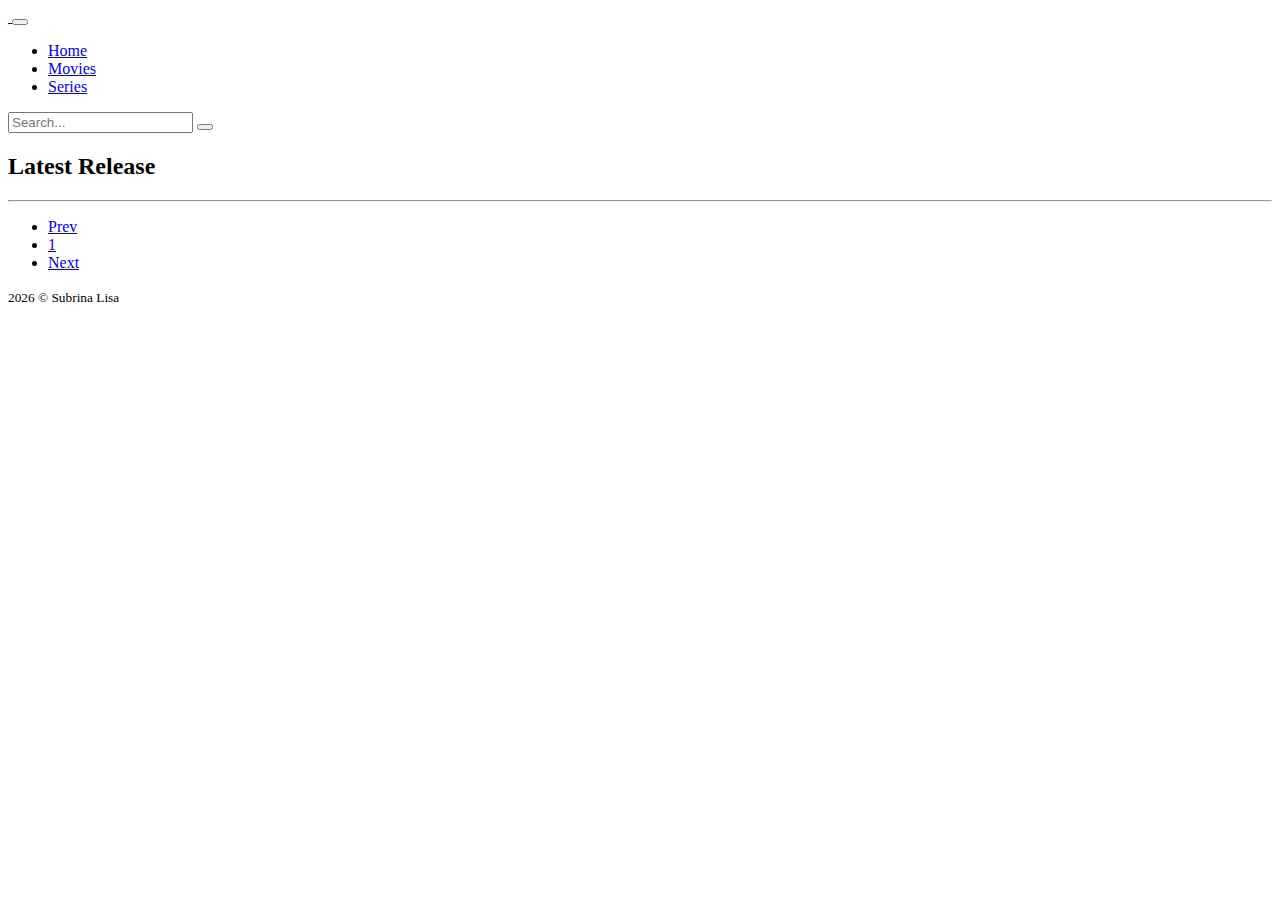
==== movie.html @ f4c00391 "pagination" ====
<!doctype html>
<html lang="en">

<head>
    <!-- Required meta tags -->
    <meta charset="utf-8">
    <meta name="viewport" content="width=device-width, initial-scale=1">
    <meta name="description" content="Movie Website">
    <meta name="author" content="Subrina Lisa">
    <!-- Title -->
    <title>Movie Club</title>
    <!-- Favicon -->
    <link rel="icon" type="image/png" href="assets/images/favicon.png">
    <!-- Bootstrap Stylesheet -->
    <link rel="stylesheet" href="assets/css/bootstrap.min.css">
    <!-- Icons Stylesheet -->
    <link rel="stylesheet" href="assets/icon-fontawesome/css/all.css">
    <link rel="stylesheet" href="assets/icon-bootstrap/bootstrap-icons.css">
    <!-- Plugin Stylesheet -->
    <link rel="stylesheet" href="assets/vendor/tab.css">
    <!-- Main Stylesheet -->
    <link rel="stylesheet" href="assets/css/style.css">
</head>

<body>
    <!-- ========= Preloader ========= -->
    <div id="preloader">
        <div class="loader-wrap">
            <div class="loader">
                <div class="one"></div>
                <div class="two"></div>
                <div class="three"></div>
                <div class="four"></div>
                <div class="five"></div>
                <div class="six"></div>
                <div class="seven"></div>
                <div class="eight"></div>
            </div>
        </div>
    </div>
    <!-- ========= Header ========= -->
    <header>
        <div class="container">
            <!-- Navigation -->
            <nav class="navbar navbar-expand-md navigation-wrapper">
                <a class="navbar-brand logo" href="index.html">
                    <img src="./assets/images/logo.png" class="img-fluid" alt="">
                </a>
                <button class="navbar-toggler" type="button" data-bs-toggle="collapse" data-bs-target="#navigation">
                    <i class="bi bi-list text-white"></i>
                </button>
                <div class="collapse navbar-collapse" id="navigation">
                    <ul class="navbar-nav ms-auto text-end">
                        <li class="nav-item">
                            <a class="nav-link" href="index.html">Home</a>
                        </li>
                        <li class="nav-item">
                            <a class="nav-link" href="movie.html">Movies</a>
                        </li>
                        <li class="nav-item">
                            <a class="nav-link" href="series.html">Series</a>
                        </li>
                    </ul>
                    <form id="search">
                        <div class="input-group">
                            <input type="text" class="form-control form-control-sm" placeholder="Search..." required>
                            <button class="btn btn-sm btn-danger" type="button"><i class="bi bi-search"></i></button>
                        </div>
                    </form>
                </div>
            </nav>
        </div>
    </header>
    <!-- ========= Search ========= -->
    <section id="searching">
        <div class="container">
            <div class="section-title align-self-center">
                <h2>Searching Results</h2>
                <hr>
            </div>
            <div class="row content">
                <!-- Render Dynamically -->
            </div>
        </div>
    </section>
    <!-- ========= All Movies ========= -->
    <section id="movies">
        <div class="container">
            <div class="section-title align-self-center">
                <h2>Latest Release</h2>
                <hr>
            </div>
            <div class="row content">
                <!-- Render Dynamically -->
            </div>
            <!-- Pagination -->
            <ul class="pagination mt-5">
                <li class="page-item">
                    <a class="page-link" href="#" aria-label="Previous" id="prevBtn">
                        Prev
                    </a>
                </li>
                <li class="page-item"><a class="page-link active" href="javascript: void(0);" id="currBtn">1</a></li>
                <li class="page-item">
                    <a class="page-link" href="#" aria-label="Next" id="nextBtn">
                       Next
                    </a>
                </li>
            </ul>
        </div>
    </section>
    <!-- ========= Footer ========= -->
    <footer>
        <div class="container">
            <small>
                <script>
                    document.write(new Date().getFullYear())
                </script> &copy; Subrina Lisa
            </small>
        </div>
    </footer>
    <!-- Jquery Js -->
    <script src="assets/js/jquery-1.12.4.js"></script>
    <!-- Popper Js -->
    <script src="assets/js/popper.min.js"></script>
    <!-- Bootstrap Js -->
    <script src="assets/js/bootstrap.min.js"></script>
    <!-- Plugin Js -->
    <script src="assets/vendor/scroll-up.min.js"></script>
    <!-- Custom Js -->
    <script src="assets/js/custom.js"></script>
    <script src="assets/js/app.js"></script>
</body>

</html>
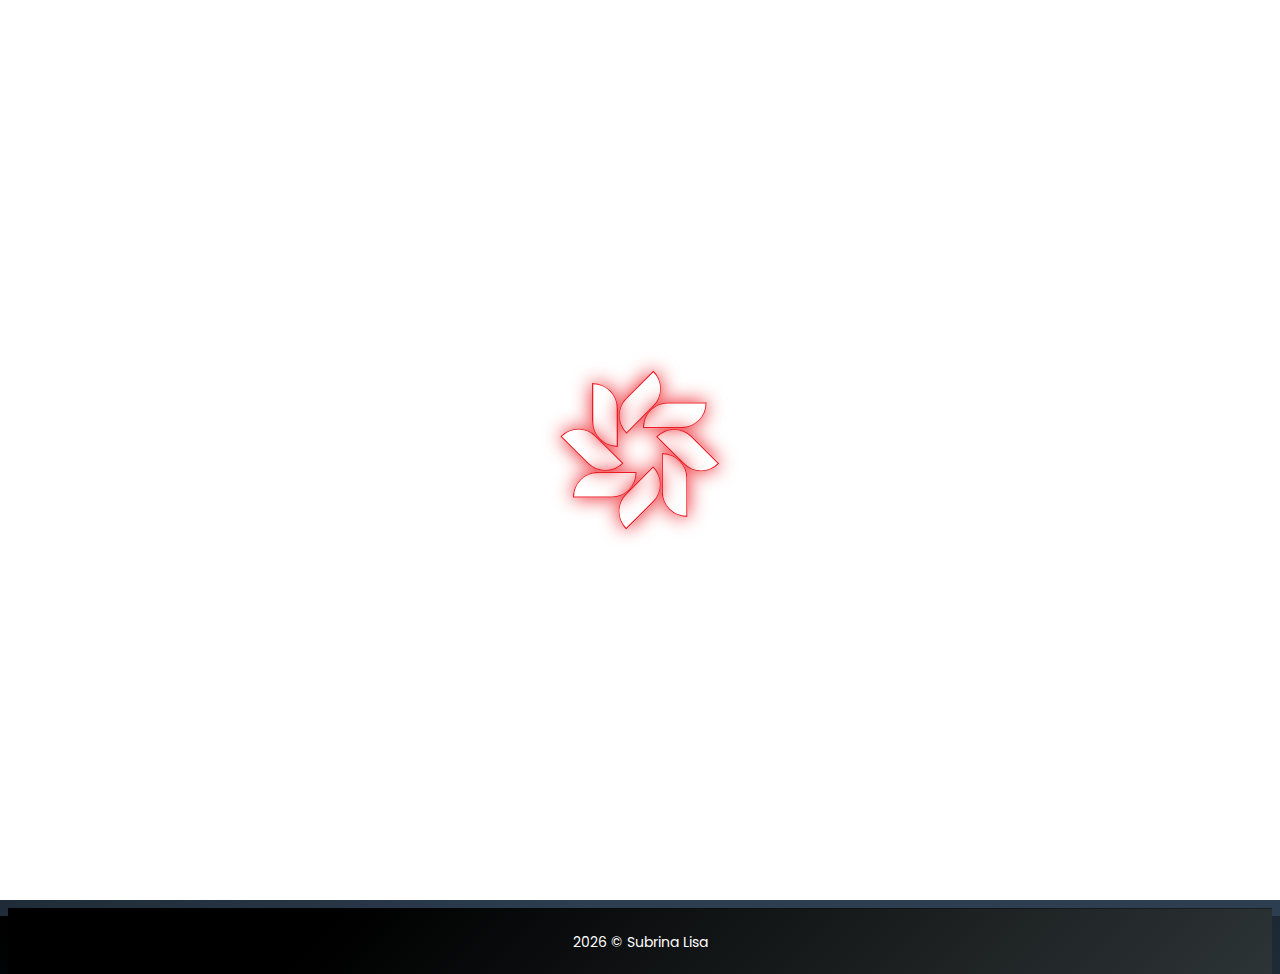
==== commit ce0bec65: "updated" ====
--- a/movie.html
+++ b/movie.html
@@ -60,8 +60,14 @@
                         <li class="nav-item">
                             <a class="nav-link" href="series.html">Series</a>
                         </li>
+                        <li class="nav-item dropdown">
+                            <a class="nav-link dropdown-toggle" data-bs-toggle="dropdown" role="button">
+                                Genre
+                            </a>
+                            <ul class="dropdown-menu"></ul>
+                        </li>
                     </ul>
-                    <form id="search">
+                    <form id="search-form">
                         <div class="input-group">
                             <input type="text" class="form-control form-control-sm" placeholder="Search..." required>
                             <button class="btn btn-sm btn-danger" type="button"><i class="bi bi-search"></i></button>
@@ -72,38 +78,38 @@
         </div>
     </header>
     <!-- ========= Search ========= -->
-    <section id="searching">
+    <section class="searching">
         <div class="container">
             <div class="section-title align-self-center">
                 <h2>Searching Results</h2>
                 <hr>
             </div>
-            <div class="row content">
+            <div class="row content" id="searching">
                 <!-- Render Dynamically -->
             </div>
         </div>
     </section>
     <!-- ========= All Movies ========= -->
-    <section id="movies">
+    <section class="movies">
         <div class="container">
             <div class="section-title align-self-center">
                 <h2>Latest Release</h2>
                 <hr>
             </div>
-            <div class="row content">
+            <div class="row content" id="movies">
                 <!-- Render Dynamically -->
             </div>
             <!-- Pagination -->
             <ul class="pagination mt-5">
                 <li class="page-item">
-                    <a class="page-link" href="#" aria-label="Previous" id="prevBtn">
+                    <a class="page-link" role="button" aria-label="Previous" id="prevBtn">
                         Prev
                     </a>
                 </li>
-                <li class="page-item"><a class="page-link active" href="javascript: void(0);" id="currBtn">1</a></li>
+                <li class="page-item"><a class="page-link active" role="button" id="currBtn">1</a></li>
                 <li class="page-item">
-                    <a class="page-link" href="#" aria-label="Next" id="nextBtn">
-                       Next
+                    <a class="page-link" role="button" aria-label="Next" id="nextBtn">
+                        Next
                     </a>
                 </li>
             </ul>
@@ -119,6 +125,19 @@
             </small>
         </div>
     </footer>
+    <!-- ========= Modal ========= -->
+    <div class="modal fade" id="preview">
+        <div class="modal-dialog modal-dialog-centered modal-lg">
+            <div class="modal-content">
+                <div class="modal-body">
+                    <button type="button" class="btn" data-bs-dismiss="modal" aria-label="Close" onclick="stopVdo()"><i
+                            class="bi bi-x-lg text-white"></i></button>
+                    <div class="ratio ratio-16x9">
+                    </div>
+                </div>
+            </div>
+        </div>
+    </div>
     <!-- Jquery Js -->
     <script src="assets/js/jquery-1.12.4.js"></script>
     <!-- Popper Js -->
--- a/assets/css/style.css
+++ b/assets/css/style.css
@@ -0,0 +1,582 @@
+@import url("https://fonts.googleapis.com/css2?family=Poppins:ital,wght@0,300;0,400;0,500;0,600;0,700;1,400;1,500;1,600;1,700&display=swap");
+/*--------------------------------------------------------------------
+Global
+---------------------------------------------------------------------*/
+body {
+  font-family: 'Poppins', sans-serif;
+  font-size: 16px;
+  font-weight: 400;
+  color: #202020;
+  background-image: linear-gradient(147deg, #000000 0%, #2c3e50 74%);
+  min-height: 100vh;
+  position: relative;
+}
+
+::-webkit-scrollbar {
+  width: 12px;
+}
+
+::-webkit-scrollbar-track {
+  -webkit-box-shadow: inset 0 0 5px grey;
+          box-shadow: inset 0 0 5px grey;
+  border-radius: 8px;
+}
+
+::-webkit-scrollbar-thumb {
+  background: linear-gradient(315deg, #2d3436 0%, #000000 74%);
+  border-radius: 8px;
+}
+
+h1 {
+  font-size: 48px;
+}
+
+h2 {
+  font-size: 36px;
+}
+
+h3 {
+  font-size: 28px;
+}
+
+h4 {
+  font-size: 22px;
+}
+
+h5 {
+  font-size: 18px;
+}
+
+h6 {
+  font-size: 16px;
+}
+
+h1,
+h2,
+h3,
+h4,
+h5,
+h6,
+p,
+figure {
+  margin: 0;
+}
+
+small {
+  font-size: 14px;
+}
+
+a,
+a:hover {
+  color: #EC1C24;
+  text-decoration: none;
+}
+
+i,
+svg {
+  display: inline-block;
+  pointer-events: none;
+}
+
+img {
+  max-width: 100%;
+}
+
+ul,
+ol {
+  list-style: none;
+  padding: 0;
+  margin: 0;
+}
+
+iframe {
+  width: 100%;
+}
+
+figure {
+  position: relative;
+  overflow: hidden;
+}
+
+figure img {
+  display: block;
+  width: 100%;
+  -webkit-transition: all 0.3s ease;
+  transition: all 0.3s ease;
+}
+
+.btn {
+  font-family: 'Poppins', sans-serif;
+  -webkit-transition: all 0.3s ease;
+  transition: all 0.3s ease;
+}
+
+.btn-danger {
+  background: #EC1C24;
+}
+
+.btn-danger:hover {
+  background: #B8161C;
+}
+
+.btn:focus,
+.navbar-toggler:focus,
+.form-control:focus,
+.form-select:focus,
+.accordion-button:focus {
+  -webkit-box-shadow: none;
+          box-shadow: none;
+}
+
+.pagination .page-link {
+  font-size: 14px;
+  border: none;
+  background: #B8161C;
+  color: #fff;
+  margin-right: 8px;
+  padding: 8px 16px;
+  -webkit-transition: all 0.3s ease;
+  transition: all 0.3s ease;
+}
+
+.pagination .page-link:hover,
+.pagination .page-link.active {
+  color: #fff;
+  background: #EC1C24;
+}
+
+.owl-carousel .owl-item img {
+  width: -webkit-fit-content;
+  width: -moz-fit-content;
+  width: fit-content;
+}
+
+.owl-theme .owl-nav.disabled + .owl-dots {
+  margin-top: 20px;
+}
+
+.owl-carousel .owl-nav button.owl-next,
+.owl-carousel .owl-nav button.owl-prev,
+.owl-carousel button.owl-dot {
+  padding: 4px 8px !important;
+  background: #EC1C24 !important;
+}
+
+.owl-theme .owl-nav {
+  position: absolute;
+  top: -70px;
+  right: 0;
+}
+
+/*--------------------------------------------------------------------
+Preloader
+---------------------------------------------------------------------*/
+#preloader {
+  background: #fff;
+  position: fixed;
+  top: 0;
+  right: 0;
+  bottom: 0;
+  left: 0;
+  width: 100%;
+  height: 100%;
+  z-index: 9999;
+}
+
+.loader-wrap {
+  position: absolute;
+  top: 50%;
+  left: 50%;
+  -webkit-transform: translate(-50%, -50%);
+          transform: translate(-50%, -50%);
+}
+
+.loader {
+  width: 200px;
+  height: 200px;
+  margin: 0 auto;
+  position: relative;
+  -webkit-animation: loader 5s linear infinite;
+          animation: loader 5s linear infinite;
+}
+
+.loader div {
+  height: 5vw;
+  max-height: 100%;
+  width: 2vw;
+  max-width: 100%;
+  margin: auto;
+  border-radius: 0vw 10vw 0vw 10vw;
+  -webkit-box-shadow: inset 0vw 0vw 0vw 0.1vw #EC1C24, 0vw 0vw 1.5vw 0vw #EC1C24;
+          box-shadow: inset 0vw 0vw 0vw 0.1vw #EC1C24, 0vw 0vw 1.5vw 0vw #EC1C24;
+  overflow: auto;
+  position: absolute;
+}
+
+.loader .one {
+  -webkit-transform: rotate(45deg);
+          transform: rotate(45deg);
+  left: 0;
+  right: 0;
+  top: 0;
+  bottom: 7.5vw;
+  -webkit-animation: animate 1s ease infinite;
+          animation: animate 1s ease infinite;
+}
+
+.loader .two {
+  -webkit-transform: rotate(90deg);
+          transform: rotate(90deg);
+  left: 5.5vw;
+  right: 0;
+  top: 0;
+  bottom: 5.5vw;
+  -webkit-animation: animate 1s .125s ease infinite;
+          animation: animate 1s .125s ease infinite;
+}
+
+.loader .three {
+  -webkit-transform: rotate(135deg);
+          transform: rotate(135deg);
+  left: 7.5vw;
+  right: 0;
+  top: 0;
+  bottom: 0;
+  -webkit-animation: animate 1s .25s ease infinite;
+          animation: animate 1s .25s ease infinite;
+}
+
+.loader .four {
+  -webkit-transform: rotate(180deg);
+          transform: rotate(180deg);
+  left: 5.5vw;
+  right: 0;
+  top: 5.5vw;
+  bottom: 0;
+  animation: animate 1s .375s ease infinite;
+  -webkit-animation: animate 1s .375s ease infinite;
+}
+
+.loader .five {
+  -webkit-transform: rotate(225deg);
+          transform: rotate(225deg);
+  left: 0;
+  right: 0;
+  top: 7.5vw;
+  bottom: 0;
+  -webkit-animation: animate 1s .5s ease infinite;
+          animation: animate 1s .5s ease infinite;
+}
+
+.loader .six {
+  -webkit-transform: rotate(270deg);
+          transform: rotate(270deg);
+  left: 0;
+  right: 5.5vw;
+  top: 5.5vw;
+  bottom: 0;
+  -webkit-animation: animate 1s .625s ease infinite;
+          animation: animate 1s .625s ease infinite;
+}
+
+.loader .seven {
+  -webkit-transform: rotate(315deg);
+          transform: rotate(315deg);
+  left: 0;
+  right: 7.5vw;
+  top: 0;
+  bottom: 0;
+  -webkit-animation: animate 1s .750s ease infinite;
+          animation: animate 1s .750s ease infinite;
+}
+
+.loader .eight {
+  -webkit-transform: rotate(360deg);
+          transform: rotate(360deg);
+  left: 0;
+  right: 5.5vw;
+  top: 0;
+  bottom: 5.5vw;
+  -webkit-animation: animate 1s .875s ease infinite;
+          animation: animate 1s .875s ease infinite;
+}
+
+@-webkit-keyframes loader {
+  0% {
+    -webkit-transform: rotate(0deg);
+            transform: rotate(0deg);
+  }
+  100% {
+    -webkit-transform: rotate(-360deg);
+            transform: rotate(-360deg);
+  }
+}
+
+@keyframes loader {
+  0% {
+    -webkit-transform: rotate(0deg);
+            transform: rotate(0deg);
+  }
+  100% {
+    -webkit-transform: rotate(-360deg);
+            transform: rotate(-360deg);
+  }
+}
+
+@-webkit-keyframes animate {
+  50% {
+    -webkit-box-shadow: inset 0vw 0vw 0vw 0.1vw #B8161C, 0vw 0vw 1.5vw 0vw #B8161C;
+            box-shadow: inset 0vw 0vw 0vw 0.1vw #B8161C, 0vw 0vw 1.5vw 0vw #B8161C;
+  }
+}
+
+@keyframes animate {
+  50% {
+    -webkit-box-shadow: inset 0vw 0vw 0vw 0.1vw #B8161C, 0vw 0vw 1.5vw 0vw #B8161C;
+            box-shadow: inset 0vw 0vw 0vw 0.1vw #B8161C, 0vw 0vw 1.5vw 0vw #B8161C;
+  }
+}
+
+/*--------------------------------------------------------------------
+Scroll Up
+---------------------------------------------------------------------*/
+#scrollUp {
+  color: #fff !important;
+  line-height: 30px;
+  padding: 0;
+  border-radius: 5px 5px 0 0;
+  background: #EC1C24;
+  height: 30px;
+  margin-bottom: 0;
+  -webkit-transition: all 0.3s ease;
+  transition: all 0.3s ease;
+  z-index: 100 !important;
+}
+
+#scrollUp:hover {
+  height: 50px;
+}
+
+/*--------------------------------------------------------------------
+Header
+---------------------------------------------------------------------*/
+header {
+  border-bottom: 1px solid #645c5c;
+}
+
+.navigation-wrapper {
+  padding: 8px 0;
+}
+
+.navigation-wrapper .nav-link {
+  font-size: 16px;
+  font-weight: 600;
+  color: #fff;
+  margin: 0 10px;
+}
+
+.navigation-wrapper .nav-link.active {
+  color: #EC1C24;
+}
+
+.navigation-wrapper .nav-item:last-child .nav-link {
+  margin-right: 0;
+}
+
+.navigation-wrapper form {
+  margin-left: 20px;
+}
+
+.dropdown-item {
+  font-size: 14px;
+}
+
+.searching {
+  display: none;
+}
+
+/*--------------------------------------------------------------------
+Section
+---------------------------------------------------------------------*/
+section {
+  padding: 50px 0;
+}
+
+.section-title h2 {
+  font-size: 36px;
+  font-weight: 600;
+  color: #fff;
+  text-transform: capitalize;
+}
+
+.section-title hr {
+  width: 100px;
+  height: 3px;
+  background: #EC1C24;
+  opacity: 1;
+}
+
+.single .card {
+  color: #fff;
+  margin-top: 20px;
+  background: rgba(0, 0, 0, 0.4);
+  border: none;
+  border-radius: 3px;
+  -webkit-border-radius: 3px;
+  -moz-border-radius: 3px;
+  -ms-border-radius: 3px;
+  -o-border-radius: 3px;
+  overflow: hidden;
+  z-index: 1;
+}
+
+.single .card figure span {
+  display: inline-block;
+  padding: 4px 16px;
+  position: absolute;
+  top: 0;
+  left: 0;
+  background: #EC1C24;
+  border-bottom-right-radius: 5px;
+}
+
+.single .card-body .name {
+  margin-right: 8px;
+  height: 50px;
+  overflow: hidden;
+}
+
+.single .card-footer {
+  color: #fff;
+  background-image: linear-gradient(147deg, #000000 0%, #2c3e50 74%);
+  width: 100%;
+  height: 70%;
+  overflow: hidden;
+  position: absolute;
+  bottom: -1000px;
+  -webkit-transition: all 0.3s ease;
+  transition: all 0.3s ease;
+  z-index: 2;
+}
+
+.single .card-footer h6 {
+  font-size: 17px;
+  font-weight: 600;
+  color: #fff;
+  text-transform: uppercase;
+  letter-spacing: 4px;
+}
+
+.single .card-footer hr {
+  margin: 8px 0;
+  opacity: 0.9;
+}
+
+.single .card-footer p {
+  line-height: 25px;
+  height: 150px;
+  overflow: hidden;
+  margin-bottom: 16px;
+}
+
+.single .card-footer button {
+  font-size: 14px;
+  font-weight: 400;
+  color: #fff;
+  border: 1px solid #fff;
+}
+
+.single .card-footer button:hover {
+  color: #202020;
+  background: #fff;
+}
+
+.single .card:hover img {
+  transform: scale(1.2);
+  -webkit-transform: scale(1.2);
+  -moz-transform: scale(1.2);
+  -ms-transform: scale(1.2);
+  -o-transform: scale(1.2);
+}
+
+.single .card:hover .card-footer {
+  bottom: 0;
+}
+
+.single figure img {
+  display: block;
+  width: 100%;
+}
+
+/*--------------------------------------------------------------------
+Modal
+---------------------------------------------------------------------*/
+.modal-content {
+  background: rgba(0, 0, 0, 0.8);
+}
+
+.modal-body {
+  position: relative;
+}
+
+.modal-body button {
+  display: block;
+  margin-left: auto;
+}
+
+/*--------------------------------------------------------------------
+Footer
+---------------------------------------------------------------------*/
+footer {
+  color: #fff;
+  text-align: center;
+  padding: 20px 0;
+  background: linear-gradient(315deg, #2d3436 0%, #000000 74%);
+  border-top: 1px solid rgba(0, 0, 0, 0.4);
+  width: 100%;
+  position: absolute;
+  top: 100%;
+}
+
+/*--------------------------------------------------------------------
+Responsive
+---------------------------------------------------------------------*/
+@media (max-width: 767.98px) {
+  .navigation-wrapper {
+    border-bottom: 1px solid #645c5c;
+  }
+  .navigation-wrapper .nav-link {
+    padding: 8px 16px 0;
+    margin: 0;
+  }
+  .navigation-wrapper form {
+    margin: 12px 16px 0;
+  }
+  .banner h1 {
+    font-size: 36px;
+  }
+  .banner img {
+    margin-top: 30px;
+  }
+  .owl-theme .owl-nav {
+    position: absolute;
+    top: 100%;
+    right: unset;
+    left: 50%;
+    -webkit-transform: translateX(-50%);
+            transform: translateX(-50%);
+  }
+}
+
+@media (min-width: 768px) and (max-width: 991.98px) {
+  .banner h1 {
+    font-size: 26px;
+  }
+}
+
+@media (min-width: 992px) and (max-width: 1199.98px) {
+  .banner h1 {
+    font-size: 36px;
+  }
+}
+/*# sourceMappingURL=style.css.map */